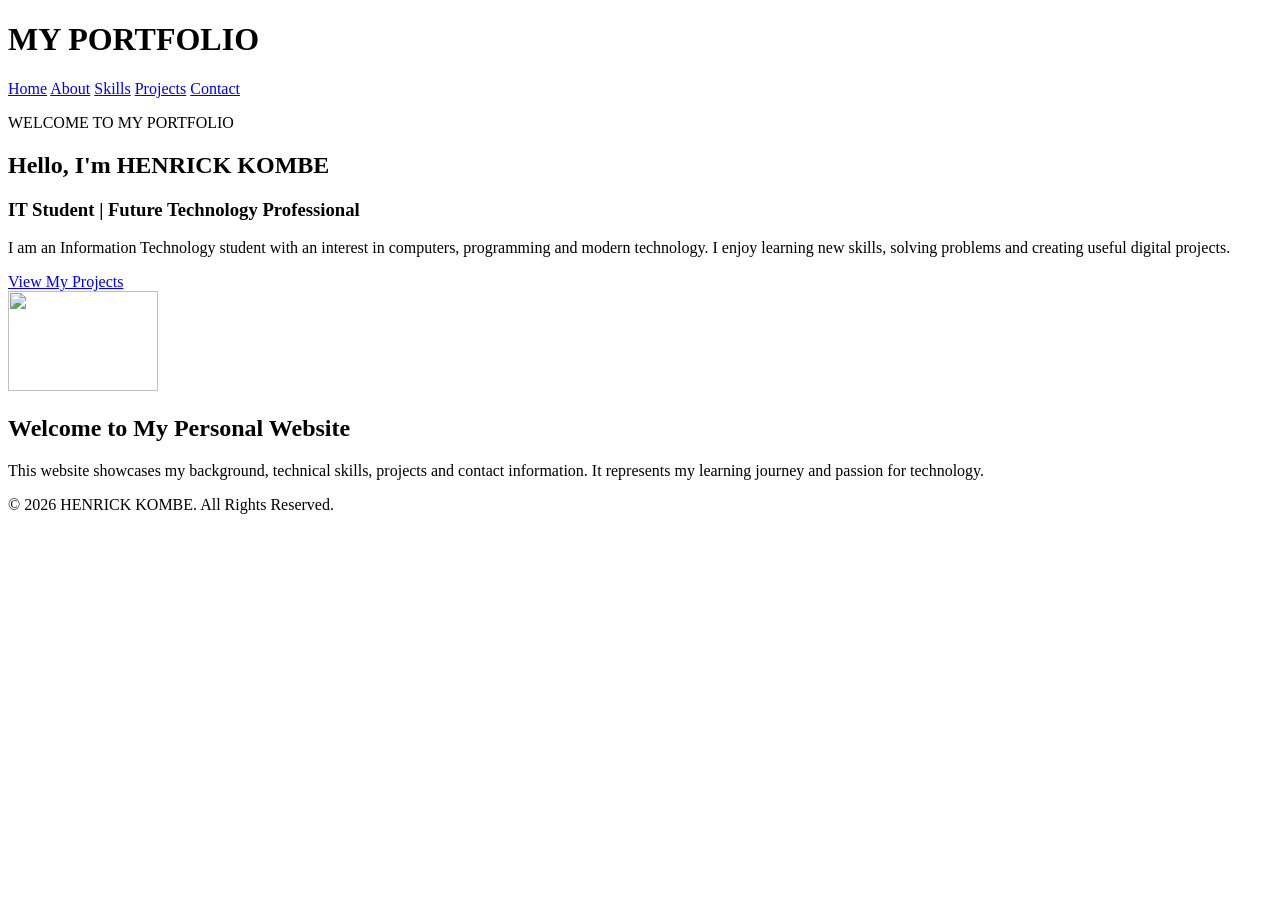
==== index.html @ a258ee53 "Add files via upload" ====
<!DOCTYPE html>
<html lang="en">
<head>
    <meta charset="UTF-8">
    <meta name="viewport" content="width=device-width, initial-scale=1.0">
    <title>Home | My Portfolio</title>
    <link rel="stylesheet" href="style.css">
</head>

<body>

<header>
    <h1>MY PORTFOLIO</h1>

    <nav>
        <a href="index.html" class="active">Home</a>
        <a href="about.html">About</a>
        <a href="skills.html">Skills</a>
        <a href="projects.html">Projects</a>
        <a href="contact.html">Contact</a>
    </nav>
</header>

<main>

    <section class="hero">

        <div class="hero-text">
            <p class="welcome">WELCOME TO MY PORTFOLIO</p>

            <h2>Hello, I'm <span>HENRICK KOMBE</span></h2>

            <h3>IT Student | Future Technology Professional</h3>

            <p>
                I am an Information Technology student with an interest
                in computers, programming and modern technology.
                I enjoy learning new skills, solving problems and
                creating useful digital projects.
            </p>

            <a href="projects.html" class="btn">
                View My Projects
            </a>
        </div>
        
        <div class="hero-image">
            <img src="C:\Users\user\CrossDevice\Enrique's S22 Ultra\storage\Pictures\20260915_213649.jpg"width="150" height="100">
        </div>

    </section>

    <section class="welcome-section">
        <h2>Welcome to My Personal Website</h2>

        <p>
            This website showcases my background, technical skills,
            projects and contact information. It represents my
            learning journey and passion for technology.
        </p>
    </section>

</main>

<footer>
    <p>&copy; 2026 HENRICK KOMBE. All Rights Reserved.</p>
</footer>

</body>
</html>
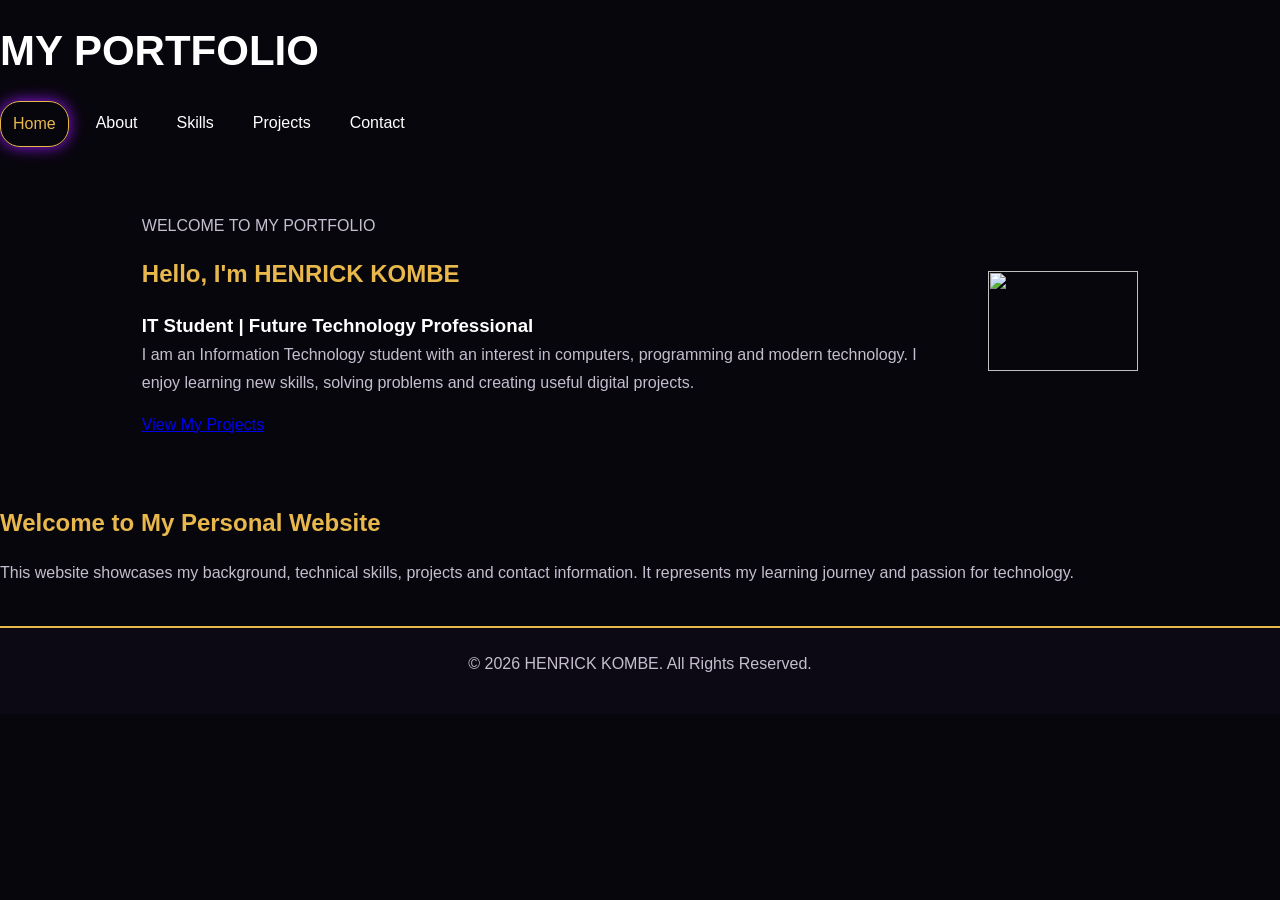
==== commit d7962d94: "Fix stylesheet link in index.html Corrected the stylesheet link from 'Syle.css' to 'Style.css'." ====
--- a/index.html
+++ b/index.html
@@ -4,7 +4,7 @@
     <meta charset="UTF-8">
     <meta name="viewport" content="width=device-width, initial-scale=1.0">
     <title>Home | My Portfolio</title>
-    <link rel="stylesheet" href="style.css">
+    <link rel="stylesheet" href="Style.css">
 </head>
 
 <body>
@@ -67,4 +67,4 @@
 </footer>
 
 </body>
-</html>+</html>
--- a/Style.css
+++ b/Style.css
@@ -0,0 +1,306 @@
+/* LUXURY PURPLE & GOLD PORTFOLIO */
+
+:root {
+    --black: #08060D;
+    --purple: #9415F5;
+    --violet: #C45BFF;
+    --gold: #E8B84C;
+    --white: #FFFFFF;
+    --grey: #C4BECF;
+}
+
+* {
+    margin: 0;
+    padding: 0;
+    box-sizing: border-box;
+}
+
+body {
+    background: var(--black);
+    color: var(--white);
+    font-family: Arial, sans-serif;
+    line-height: 1.7;
+}
+
+.site-header {
+    background: #0D0914;
+    padding: 20px 6%;
+    display: flex;
+    justify-content: space-between;
+    align-items: center;
+    flex-wrap: wrap;
+    border-bottom: 2px solid var(--gold);
+}
+
+.brand {
+    color: var(--gold);
+    font-size: 22px;
+    font-weight: bold;
+    text-decoration: none;
+}
+
+nav {
+    display: flex;
+    gap: 15px;
+    flex-wrap: wrap;
+}
+
+nav a {
+    color: var(--white);
+    text-decoration: none;
+    padding: 8px 12px;
+    border-radius: 20px;
+    transition: 0.3s;
+}
+
+nav a:hover,
+nav a.active {
+    color: var(--white);
+    border: 1px solid var(--purple);
+    box-shadow: 0 0 15px var(--purple);
+}
+
+.hero {
+    max-width: 1150px;
+    margin: auto;
+    padding: 65px 6%;
+    display: flex;
+    align-items: center;
+    justify-content: space-between;
+    gap: 35px;
+}
+
+.hero-copy {
+    max-width: 650px;
+}
+
+.eyebrow {
+    color: var(--violet);
+    font-weight: bold;
+    letter-spacing: 2px;
+}
+
+h1 {
+    font-size: 42px;
+    margin: 15px 0;
+}
+
+h1 span {
+    color: var(--gold);
+}
+
+h2 {
+    color: var(--violet);
+    margin-bottom: 15px;
+}
+
+p {
+    color: var(--grey);
+    margin-bottom: 15px;
+}
+
+.profile-pic,
+.profile-placeholder {
+    width: 150px;
+    height: 100px;
+    border-radius: 50%;
+    object-fit: cover;
+    border: 4px solid var(--gold);
+    box-shadow: 0 0 22px var(--purple);
+}
+
+.button {
+    display: inline-block;
+    background: var(--gold);
+    color: #08060D;
+    padding: 12px 22px;
+    border-radius: 25px;
+    text-decoration: none;
+    font-weight: bold;
+    border: none;
+    cursor: pointer;
+    margin-top: 12px;
+    transition: 0.3s;
+}
+
+.button:hover {
+    background: var(--purple);
+    color: white;
+    box-shadow: 0 0 20px var(--purple);
+}
+
+.panel,
+.intro-panel {
+    background: #15101F;
+    border: 1px solid #54217D;
+    border-radius: 15px;
+    padding: 25px;
+    margin: 20px 0;
+    box-shadow: 0 0 12px rgba(148, 21, 245, 0.12);
+}
+
+.page-wrap {
+    width: 88%;
+    max-width: 1100px;
+    margin: 50px auto;
+}
+
+.card-grid {
+    display: grid;
+    gap: 22px;
+}
+
+.card-grid.two {
+    grid-template-columns: repeat(2, 1fr);
+}
+
+.card-grid.three {
+    grid-template-columns: repeat(3, 1fr);
+}
+
+.skill-chips {
+    display: flex;
+    flex-wrap: wrap;
+    gap: 12px;
+}
+
+.skill-chips span,
+.tag {
+    background: #28123C;
+    color: var(--gold);
+    padding: 9px 15px;
+    border-radius: 20px;
+    border: 1px solid var(--purple);
+}
+
+table {
+    width: 100%;
+    border-collapse: collapse;
+    margin-top: 15px;
+}
+
+th {
+    background: var(--purple);
+    color: white;
+}
+
+td, th {
+    border: 1px solid #70419A;
+    padding: 12px;
+    text-align: left;
+}
+
+.project:hover {
+    transform: translateY(-5px);
+    border-color: var(--gold);
+    box-shadow: 0 0 20px rgba(148, 21, 245, 0.4);
+}
+
+.project {
+    transition: 0.3s;
+}
+
+form {
+    display: flex;
+    flex-direction: column;
+    gap: 10px;
+}
+
+label {
+    color: var(--gold);
+}
+
+input, textarea {
+    padding: 12px;
+    background: #0D0914;
+    color: white;
+    border: 1px solid var(--purple);
+    border-radius: 7px;
+    width: 100%;
+}
+
+input:focus, textarea:focus {
+    outline: 2px solid var(--gold);
+}
+
+.email-line a {
+    color: var(--gold);
+}
+
+.note {
+    font-size: 14px;
+}
+
+footer {
+    background: #0D0914;
+    color: var(--gold);
+    text-align: center;
+    padding: 22px;
+    border-top: 1px solid var(--gold);
+    margin-top: 40px;
+}
+
+@media (max-width: 760px) {
+    .site-header {
+        flex-direction: column;
+        gap: 15px;
+    }
+
+    nav {
+        justify-content: center;
+        gap: 5px;
+    }
+
+    .hero {
+        flex-direction: column;
+        text-align: center;
+    }
+
+    .card-grid.two,
+    .card-grid.three {
+        grid-template-columns: 1fr;
+    }
+
+    h1 {
+        font-size: 32px;
+    }
+
+    .page-wrap {
+        width: 92%;
+    }
+}
+
+/* EXTRA LUXURY GOLD DETAILS */
+
+h2 {
+    color: #E8B84C;
+}
+
+.brand {
+    color: #E8B84C;
+}
+
+.panel {
+    border: 1px solid #A879C9;
+}
+
+nav a:hover,
+nav a.active {
+    color: #E8B84C;
+    border: 1px solid #E8B84C;
+}
+
+.button {
+    background: #E8B84C;
+    color: #08060D;
+    border: 1px solid #E8B84C;
+}
+
+.eyebrow {
+    color: #E8B84C;
+}
+
+footer {
+    color: #E8B84C;
+    border-top: 2px solid #E8B84C;
+}
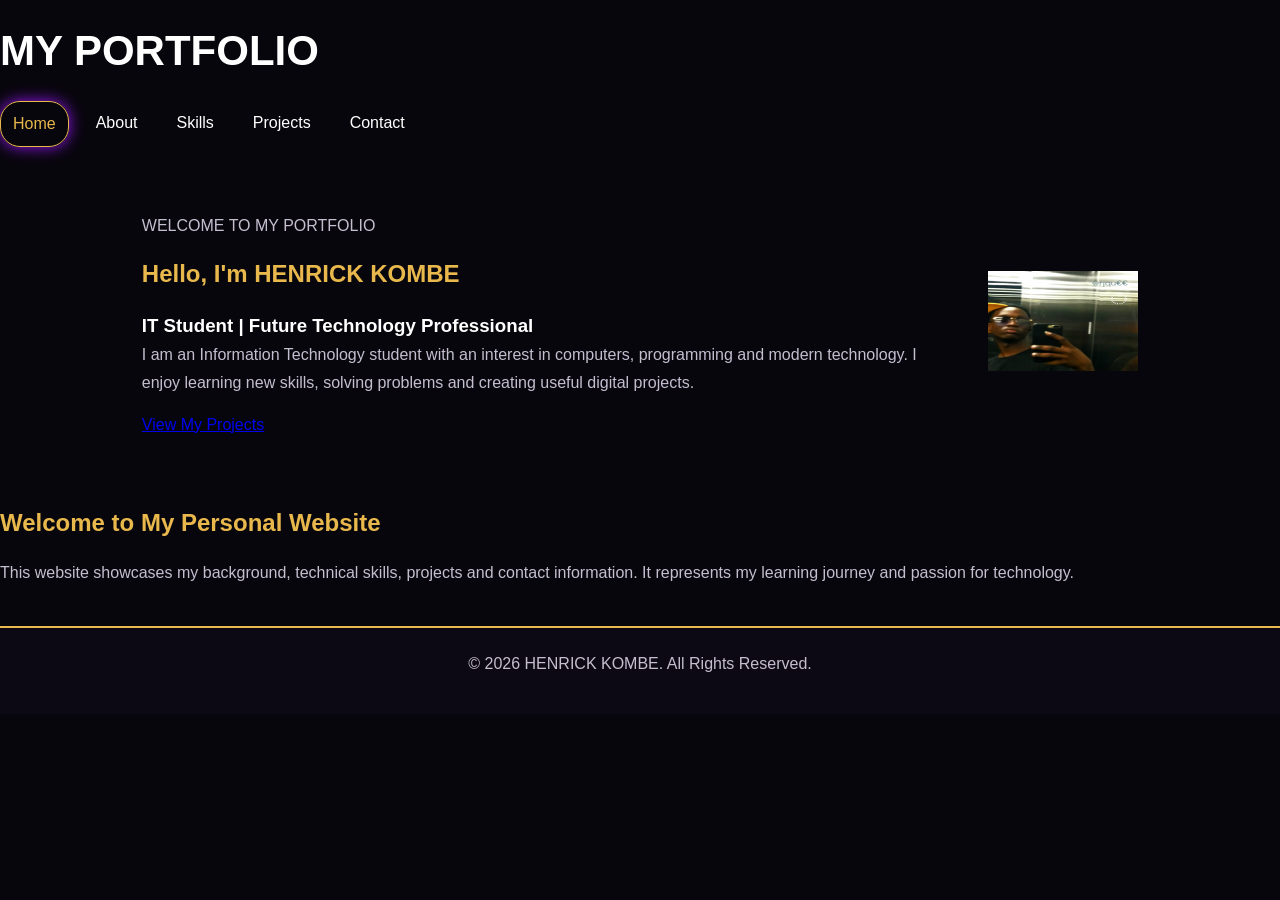
==== commit f4239f12: "Fix image source and add alt text in index.html Updated image source path and added alt text for acc" ====
--- a/index.html
+++ b/index.html
@@ -45,7 +45,7 @@
         </div>
         
         <div class="hero-image">
-            <img src="C:\Users\user\CrossDevice\Enrique's S22 Ultra\storage\Pictures\20260915_213649.jpg"width="150" height="100">
+            <img src="images/profile.jpg.jpg" alt="Henrick kombe"width="150" height="100">
         </div>
 
     </section>
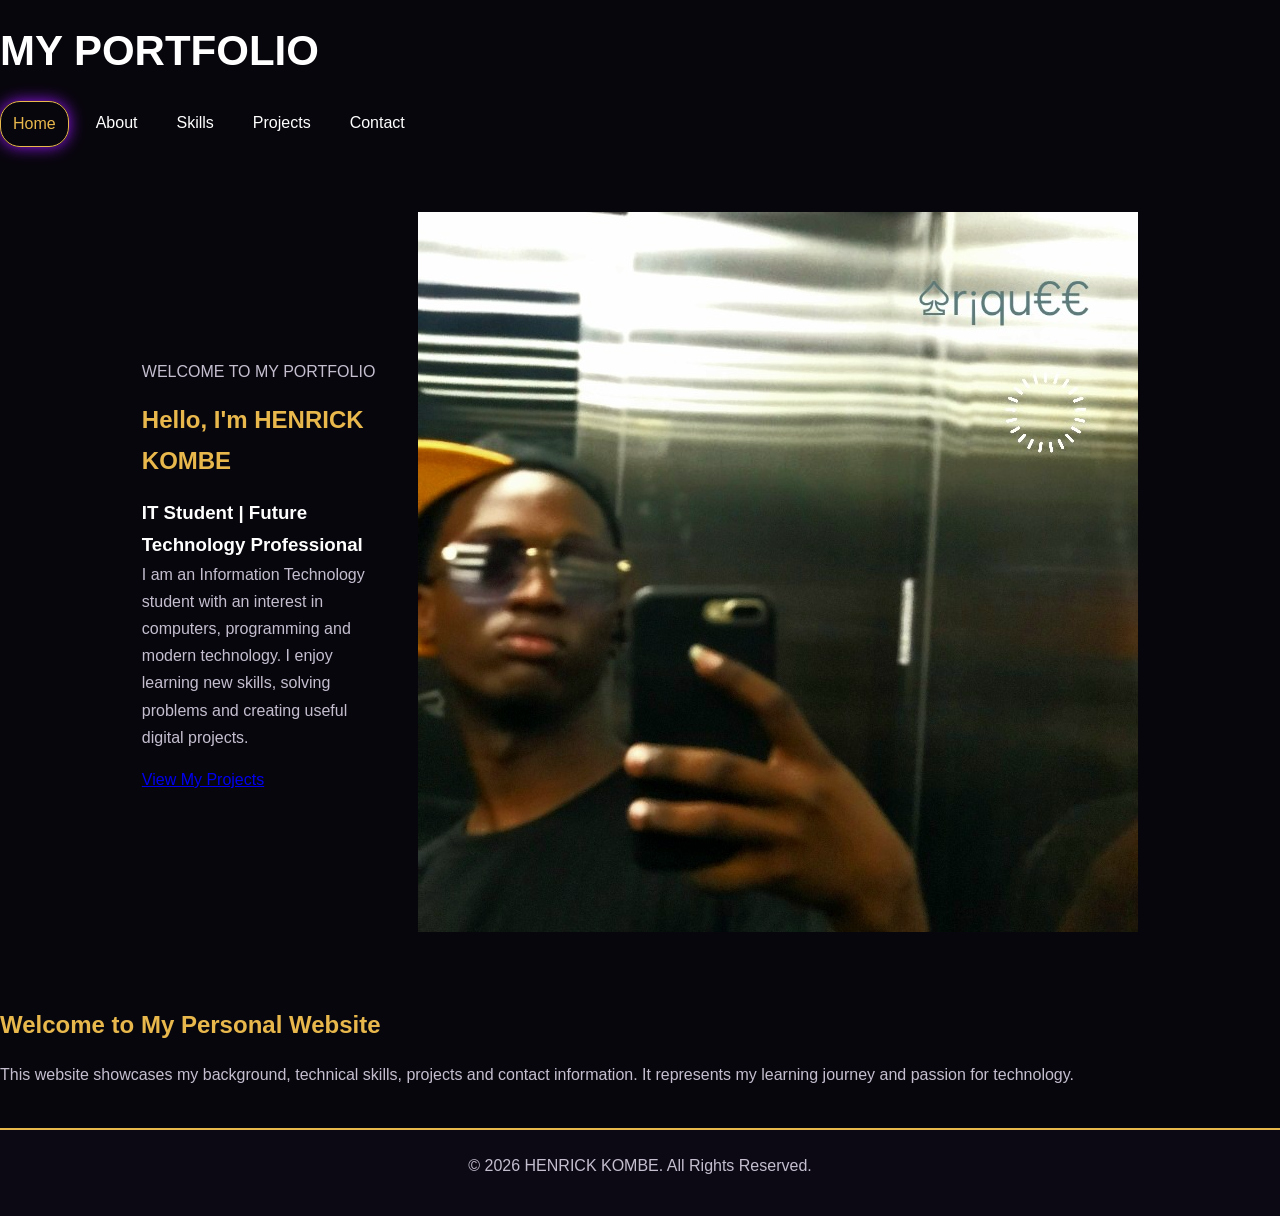
==== commit c951dffc: "Fix HTML formatting issues in index.html" ====
--- a/index.html
+++ b/index.html
@@ -45,7 +45,7 @@
         </div>
         
         <div class="hero-image">
-            <img src="images/profile.jpg.jpg" alt="Henrick kombe"width="150" height="100">
+            <img src="images/profile.jpg.jpg" alt="Henrick kombe">
         </div>
 
     </section>
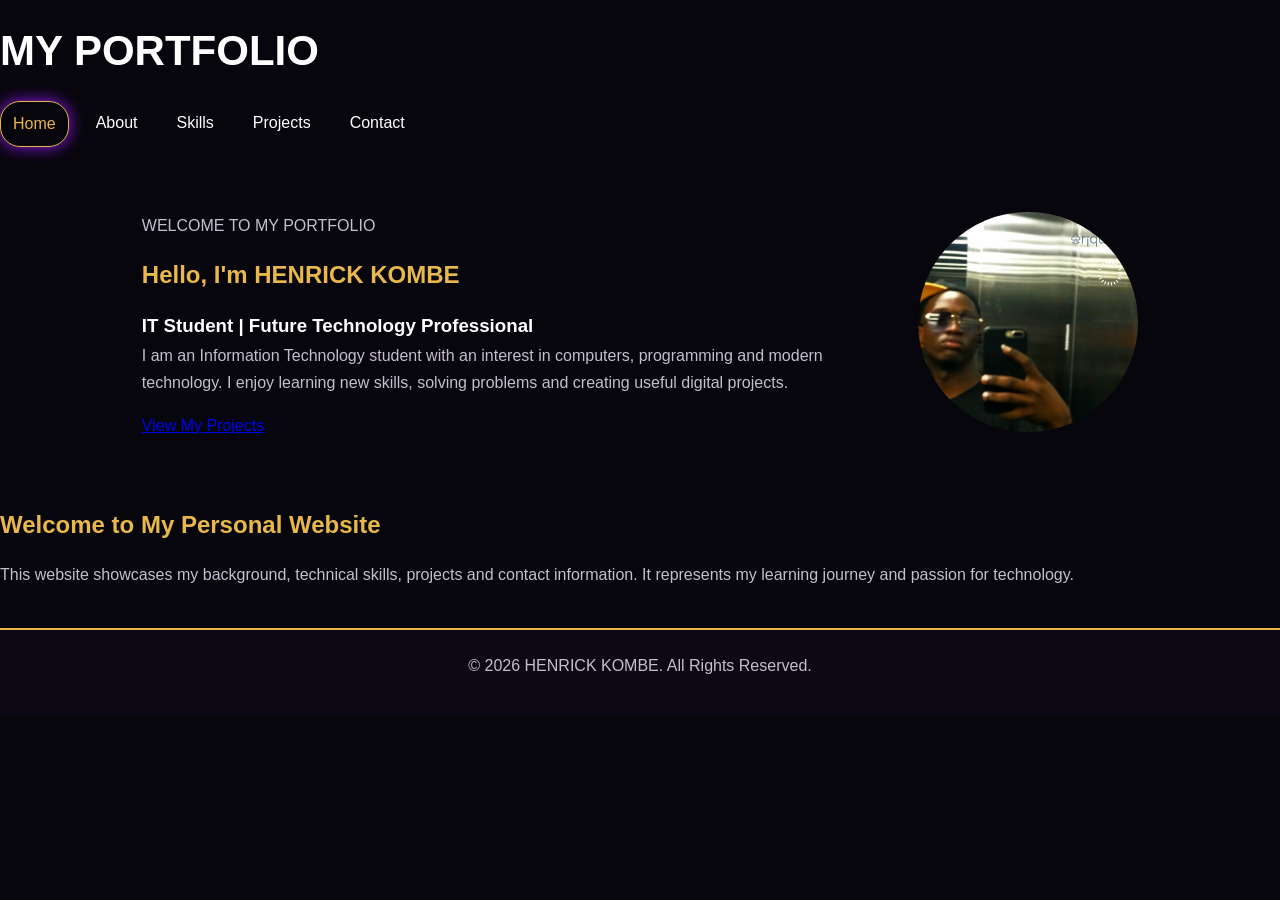
==== commit 553e4546: "Fix hero image class in index.html Updated hero image class for styling consistency." ====
--- a/index.html
+++ b/index.html
@@ -45,7 +45,7 @@
         </div>
         
         <div class="hero-image">
-            <img src="images/profile.jpg.jpg" alt="Henrick kombe">
+            <img src="images/profile.jpg.jpg" alt="Henrick kombe" class="profile-photo">
         </div>
 
     </section>
--- a/Style.css
+++ b/Style.css
@@ -299,8 +299,13 @@
 .eyebrow {
     color: #E8B84C;
 }
-
+.hero img {
+    width: 220px;
+    height: 220px;
+    object-fit: cover;
+    border-radius: 50%;
+}
 footer {
     color: #E8B84C;
     border-top: 2px solid #E8B84C;
-}+}
